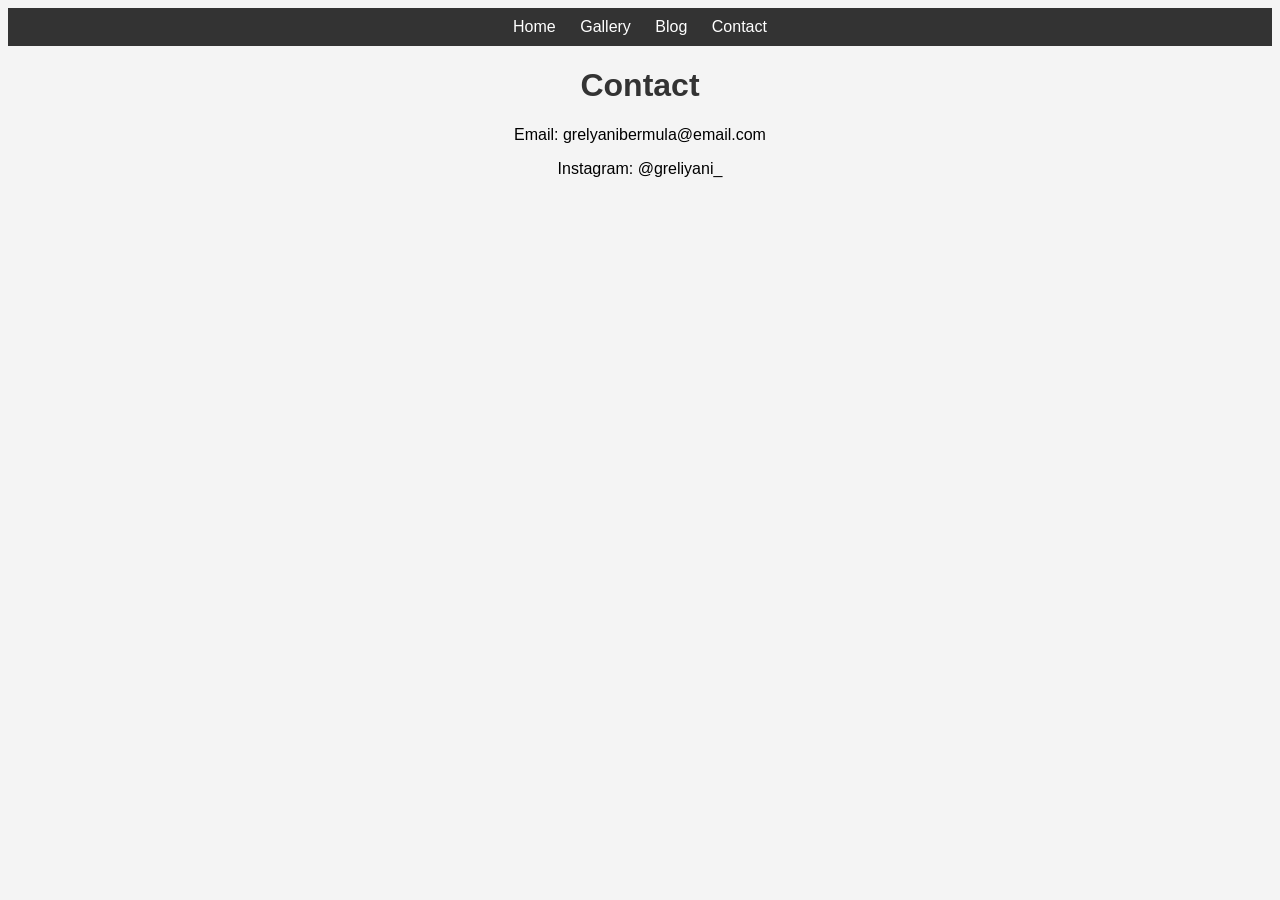
==== contact.html @ 4c976790 "Add files via upload" ====
<!DOCTYPE html>
<html>
<head>
    <title>Contact</title>
    <link rel="stylesheet" href="style.css">
</head>
<body>

<nav>
    <a href="index.html">Home</a>
    <a href="gallery.html">Gallery</a>
    <a href="blog.html">Blog</a>
    <a href="contact.html">Contact</a>
</nav>

<h1>Contact</h1>

<p>Email: grelyanibermula@email.com</p>
<p>Instagram: @greliyani_</p>

</body>
</html>
---- style.css ----
body {
    font-family: Arial;
    text-align: center;
    background-color: #f4f4f4;
}

nav {
    background-color: #333;
    padding: 10px;
}

nav a {
    color: white;
    margin: 10px;
    text-decoration: none;
}

nav a:hover {
    color: yellow;
}

h1 {
    color: #333;
}

.gambar {
    width: 300px;
}
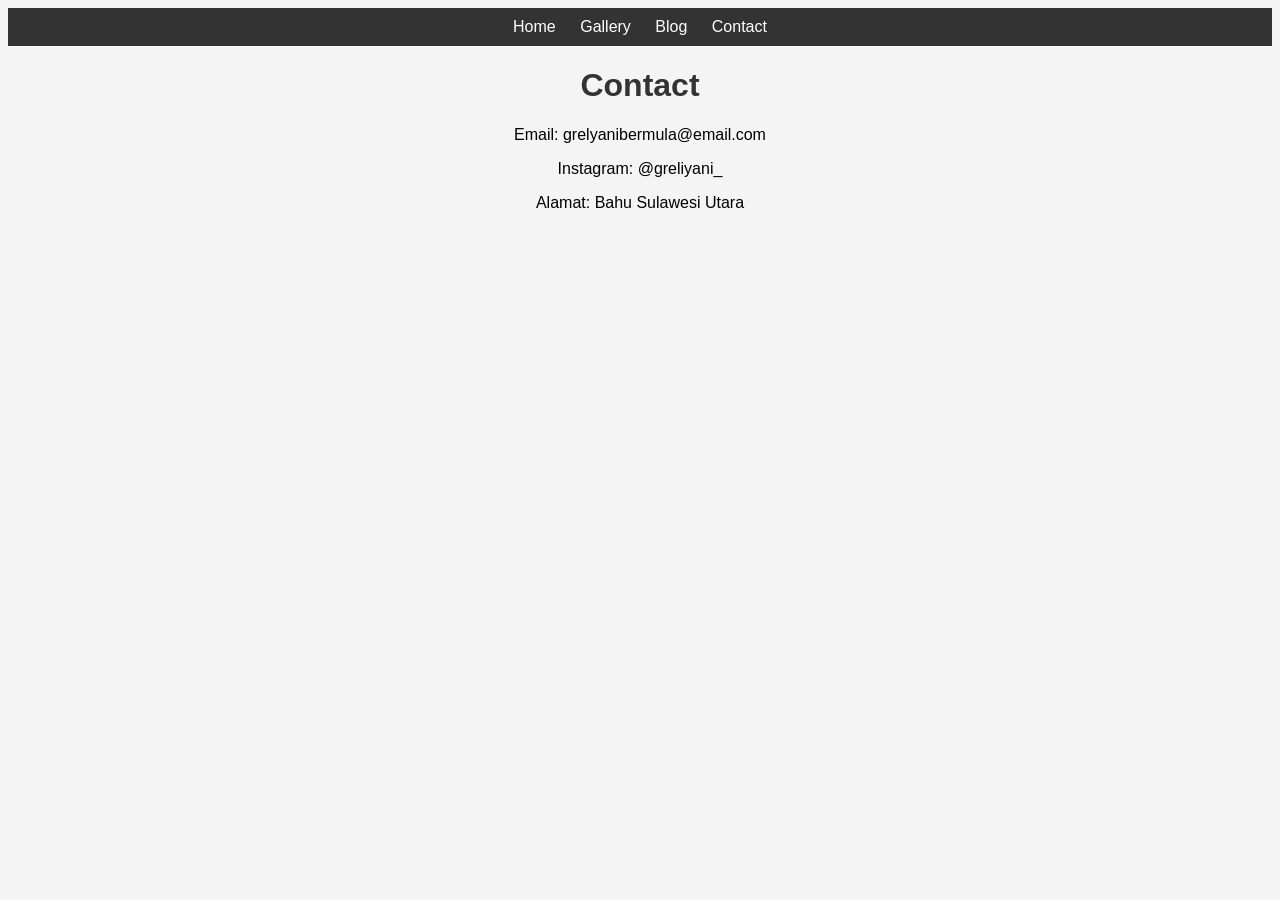
==== commit 9982053b: "Update contact.html" ====
--- a/contact.html
+++ b/contact.html
@@ -17,6 +17,8 @@
 
 <p>Email: grelyanibermula@email.com</p>
 <p>Instagram: @greliyani_</p>
+<p>Alamat: Bahu Sulawesi Utara</p>
+
 
 </body>
-</html>+</html>
